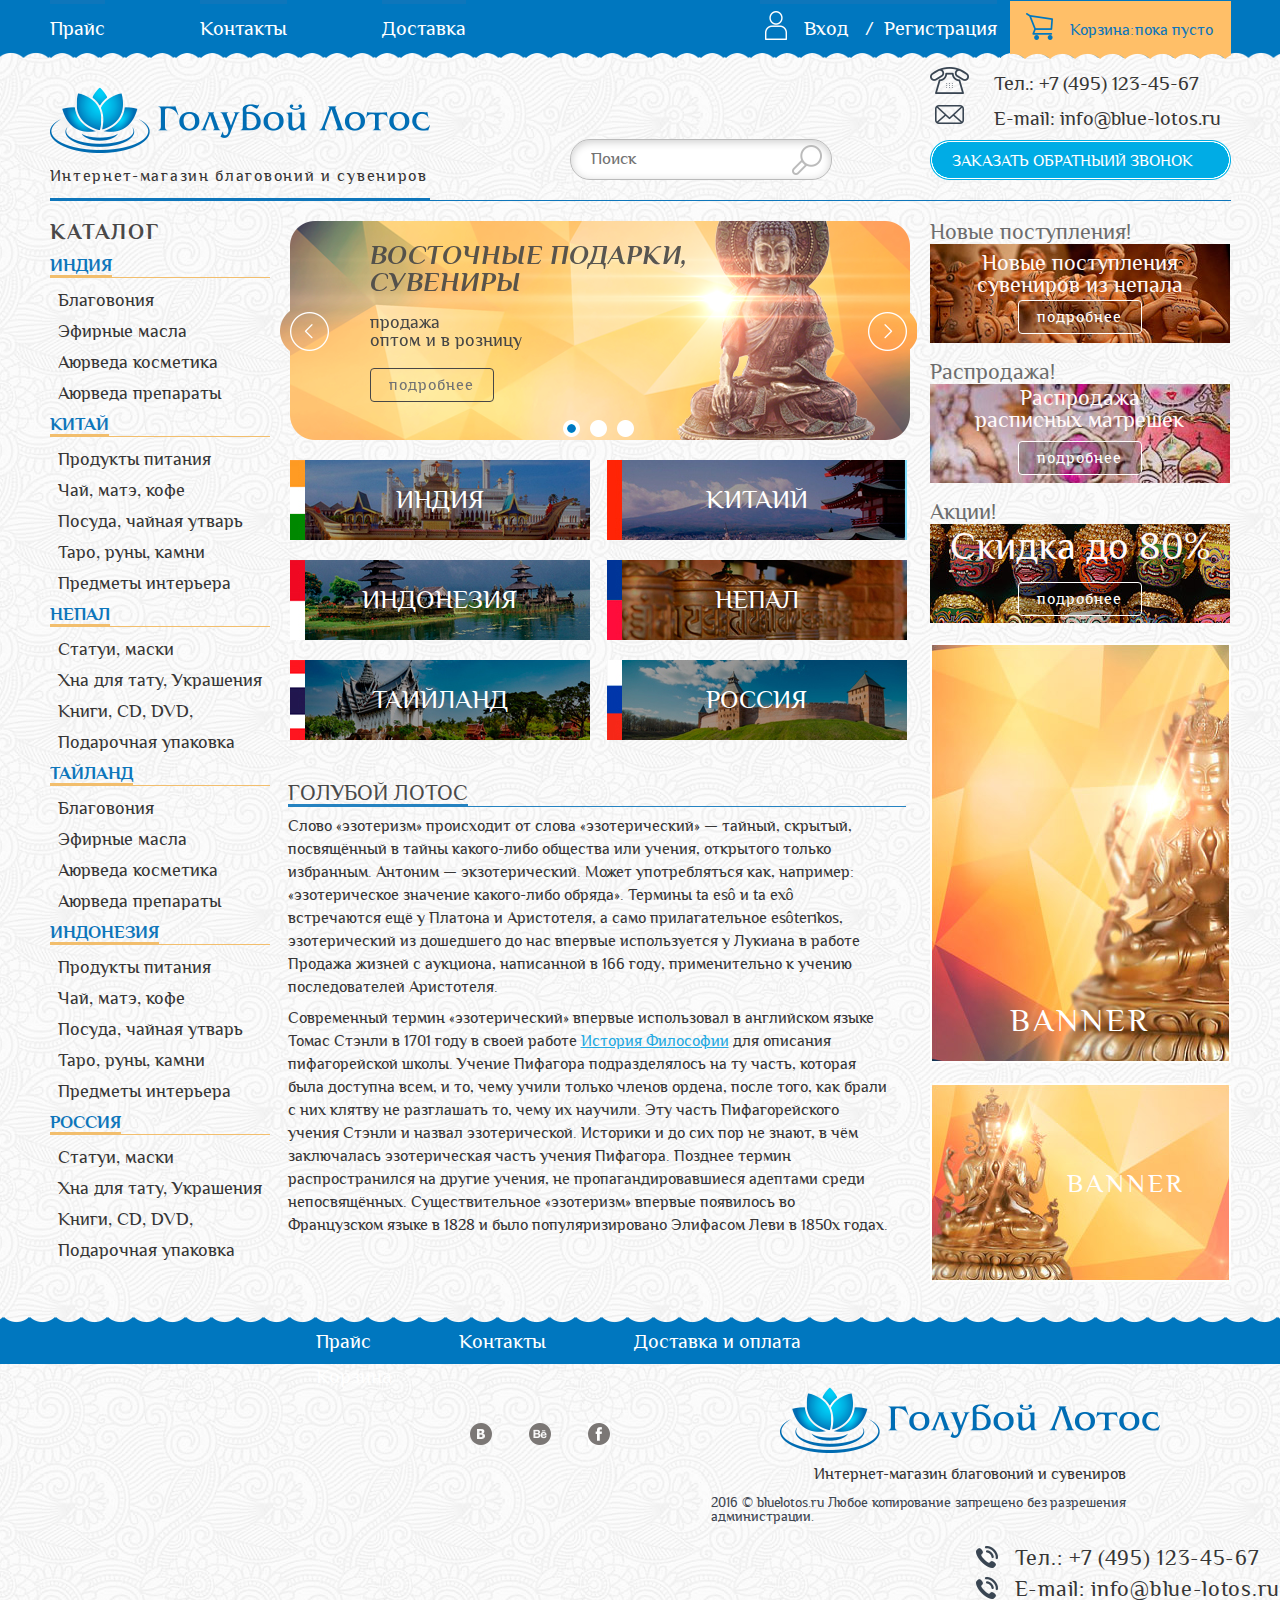
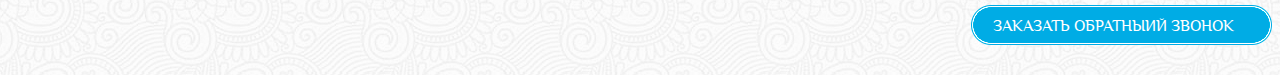
==== index.html @ c87c0545 "responsive 768 in index.html" ====
﻿<!DOCTYPE HTML>
<html>
	<head>
		<meta charset="utf-8" />
		<title>LOTOS</title>
		<meta name="description" content="" />
		<meta http-equiv="X-UA-Compatible" content="IE=edge" />
		<meta name="viewport" content="width=device-width, initial-scale=1.0" />
		<link rel="shortcut icon" href="favicon.ico" />
		<link rel="stylesheet" href="style.css">	
		
		<link href="css/jquery.bxslider.css" rel="stylesheet" />
		<!--[if lt IE 9]>
			<link rel="stylesheet" href="https://rawgit.com/codefucker/finalReject/master/reject/reject.css" media="all" />
			<script type="text/javascript" src="https://rawgit.com/codefucker/finalReject/master/reject/reject.min.js" data-text="Ваш браузер застарел, обновите свой браузер"></script>
		<![endif]-->
	</head>

	<body>
		<!-- start header -->
		<header>
			<nav class="nav-header"> 
				<div class="nav-header-inside">
				<ul class="nav-header-left">
					<li><a href="">Прайс</a></li>
					<li><a href="">Контакты</a></li>
					<li><a href="">Доставка</a></li>
				</ul>
				<div class="nav-header-right">
					<ul class="login">
						<li><a href="">Вход&emsp;/</a></li>
						<li><a href="">Регистрация</a></li>	
					</ul>
					<ul class="cart">
						<li><a href="">Корзина:</a></li>
						<li><a href="">пока пусто</a></li>
					</ul>
				</div>

				</div>
			</nav>
			<div class="header-inside">
				<div class="logo">
					<a href="">Интернет-магазин благовоний и сувениров</a>
				</div>
				<form class="search" action="">
					<input type="text" placeholder="Поиск">	
					<input type="submit" name="" value=" ">
				</form>				
				<div class="contacts">
					<ul>
						<li class="phone"><a href="">Тел.: +7 (495) 123-45-67</a></li>
						<li class="email"><a href="">E-mail: info@blue-lotos.ru</a></li>
					</ul>
					<a class="callback" href="javascript:PopUpShow()">Заказать обратныий звонок</a>
				</div>
			</div>
		</header>
		<!-- stop header -->
		<!-- start main -->
		<main>
			<section class="main-inside">
				<!-- start sidebar-left -->
				<aside class="sidebar-left">
					<h2>Каталог</h2>
					<h3><span>Индия</span></h3>
					<ul>
						<li><a href="">Благовония</a></li>
						<li><a href="">Эфирные масла</a></li>
						<li><a href="">Аюрведа косметика</a></li>
						<li><a href="">Аюрведа препараты</a></li>
					</ul>
					<h3><span>Китай</span></h3>
					<ul>
						<li><a href="">Продукты питания</a></li>
						<li><a href="">Чай, матэ, кофе</a></li>
						<li><a href="">Посуда<span class="desktop-visible">, чайная утварь</span></a></li>
						<li><a href="">Таро, руны, камни</a></li>
						<li><a href="">Предметы интерьера</a></li>
					</ul>
					<h3><span>Непал</span></h3>
					<ul>
						<li><a href="">Статуи, маски</a></li>
						<li><a href="">Хна для тату<span class="desktop-visible">, Украшения</span></a></li>
						<li><a href="">Книги, CD, DVD,</a></li>
						<li><a href="">Подарочная упаковка</a></li>
					</ul>
					<h3><span>Тайланд</span></h3>
					<ul>
						<li><a href="">Благовония</a></li>
						<li><a href="">Эфирные масла</a></li>
						<li><a href="">Аюрведа косметика</a></li>
						<li><a href="">Аюрведа препараты</a></li>
					</ul>
					<h3><span>Индонезия</span></h3>
					<ul>
						<li><a href="">Продукты питания</a></li>
						<li><a href="">Чай, матэ, кофе</a></li>
						<li><a href="">Посуда<span class="desktop-visible">, чайная утварь</span></a></li>
						<li><a href="">Таро, руны, камни</a></li>
						<li><a href="">Предметы интерьера</a></li>
					</ul>
					<h3><span>Россия</span></h3>
					<ul>
						<li><a href="">Статуи, маски</a></li>
						<li><a href="">Хна для тату<span class="desktop-visible">, Украшения</span></a></li>
						<li><a href="">Книги, CD, DVD,</a></li>
						<li><a href="">Подарочная упаковка</a></li>
					</ul>
				</aside>
				<!-- stop sidebar-left -->
				<!-- start content -->
				
				<section class="content">
					<div class="slider">
						
					    <ul class="bxslider">
					    	<li>
					    		<img src="images/content/slider-bg.png" /> 		
					    		<h2>Восточные подарки,<br />сувениры</h2>
					    		<span>продажа<br>оптом и в розницу</span>
					    		<a href="">подробнее</a>
					    	</li>
					    	<li>
					    		<img src="images/content/slider-bg.png" />
					    		<h2>Восточные подарки,<br />сувениры</h2>
					    		<span>продажа<br>оптом и в розницу</span>
					    		<a href="">подробнее</a>
					    	</li>
					    	<li>
					    		<img src="images/content/slider-bg.png" />
					    		<h2>Восточные подарки,<br />сувениры</h2>
					    		<span>продажа<br>оптом и в розницу</span>
					    		<a href="">подробнее</a>
					    	</li>	    	
					    </ul>					  
					</div>
					  <ul class="thumbnail">
						<li><a class="india" href="">Индия</a></li>
						<li><a class="china" href="">Китаий</a></li>
						<li><a class="indonezia" href="">Индонезия</a></li>
						<li><a class="nepal" href="">Непал</a></li>
						<li><a class="tailand" href="">Таийланд</a></li>
						<li><a class="russia" href="">Россия</a></li>
					</ul>  
					<aside class="sidebar-right desktop-hidden">
						<div class="sidebar-1">
							<h3>Новые поступления!</h3>
							<div class="sidebar-1-inside">
								<h4>Новые поступления<br />сувениров из непала</h4>
								<a href="">подробнее</a>
							</div>
						</div>
						<div class="sidebar-2">
							<h3>Распродажа!</h3>
							<div class="sidebar-2-inside">
								<h4>Распродажа<br />расписных матрешек</h4>
								<a href="">подробнее</a>
							</div>
						</div>
						<div class="sidebar-3">
							<h3>Акции!</h3>
							<div class="sidebar-3-inside">
								<h4>Скидка до 80%</h4>
								<a href="">подробнее</a>
							</div>
						</div>						
					</aside>
					<div class="content-text">
						<h2><span>Голубой лотос</span></h2>
						<p>
							Слово «эзотеризм» происходит от слова «эзотерический» — тайный, скрытый, посвящённый в тайны какого-либо общества или учения, открытого только избранным. Антоним — экзотерический. Может употребляться как, например: «эзотерическое значение какого-либо обряда». Термины ta esô и ta exô встречаются ещё у Платона и Аристотеля, а само прилагательное esôterikos, эзотерический из дошедшего до нас впервые используется у Лукиана в работе Продажа жизней с аукциона, написанной в 166 году, применительно к учению последователей Аристотеля.
						</p>
						<p>
							Современный термин «эзотерический» впервые использовал в английском языке Томас Стэнли в 1701 году в своей работе <a href="">История Философии</a> для описания пифагорейской школы. Учение Пифагора подразделялось на ту часть, которая была доступна всем, и то, чему учили только членов ордена, после того, как брали с них клятву не разглашать то, чему их научили. Эту часть Пифагорейского учения Стэнли и назвал эзотерической. Историки и до сих пор не знают, в чём заключалась эзотерическая часть учения Пифагора. Позднее термин распространился на другие учения, не пропагандировавшиеся адептами среди непосвящённых. Существительное «эзотеризм» впервые появилось во Французском языке в 1828 и было популяризировано Элифасом Леви в 1850х годах. 
						</p>
					</div>

					
					

				</section>
				<!-- stop content -->
				<!-- start sidebar-right -->
				<aside class="sidebar-right desktop-visible">
					<div class="sidebar-1">
						<h3>Новые поступления!</h3>
						<div class="sidebar-1-inside">
							<h4>Новые поступления<br />сувениров из непала</h4>
							<a href="">подробнее</a>
						</div>
					</div>
					<div class="sidebar-2">
						<h3>Распродажа!</h3>
						<div class="sidebar-2-inside">
							<h4>Распродажа<br />расписных матрешек</h4>
							<a href="">подробнее</a>
						</div>
					</div>
					<div class="sidebar-3">
						<h3>Акции!</h3>
						<div class="sidebar-3-inside">
							<h4>Скидка до 80%</h4>
							<a href="">подробнее</a>
						</div>
					</div>
					<div class="banner-1">
						<h4>Banner</h4>
					</div>
					<div class="banner-2">
						<h4>Banner</h4>
					</div>
				</aside>
				<!-- stop sidebar-right -->
			</section>
		</mail> 
		<!-- stop main -->
		<!-- start footer -->
		<footer>
			<!-- start nav-footer -->
			<nav class="nav-footer">
				<ul class="nav-footer-inside">
					<li><a href="">Прайс</a></li>
					<li><a href="">Контакты</a></li>
					<li><a href="">Доставка и оплата</a></li>
					<li><a href="">Корзина</a></li>                                               
				</ul>
			</nav>	
			<!-- stop nav-footer -->
			<!-- start footer -->
			<div class="footer-inside">
				<ul class="social desktop-visible">
					<li><a href=""></a></li>
					<li><a href=""></a></li>
					<li><a href=""></a></li>
				</ul>
				<div class="logo-footer">
					<a class="logo-a-footer" href="">Интернет-магазин благовоний и сувениров</a>
					<ul class="social desktop-hidden">
						<li><a href=""></a></li>
						<li><a href=""></a></li>
						<li><a href=""></a></li>
					</ul>
					<div class="clear"></div>
					<p>2016 © bluelotos.ru   Любое копирование запрещено без разрешения администрации.</p>
				</div>
								
				<div class="footer-contacts">
					<ul>
						<li class="footer-phone"><a href="">Тел.: +7 (495) 123-45-67</a></li>
						<li class="footer-email"><a href="">E-mail: info@blue-lotos.ru</a></li>
					</ul>
					<a class="callback" href="javascript:PopUpShow()">Заказать обратныий звонок</a>
				</div>
			</div>
			<!-- stop footer -->			
		</footer>
		<!-- stop footer -->

		<!-- Start modal -->
		<div class="b-popup" id="popup2">
			<a class="closik" href="javascript:PopUpHide()">X</a>
			<h3>Заказать звонок</h3>				
			<form id="myform" class="form_one_two rf" action="javascript:send('forma.php','myform','result');" method="post">

			    <input name="fio" type="text" class="fio" placeholder="ФИО">
			     
			    <input name="email" type="email" class="email-input" placeholder="E-mail">

			    <input name="phone" type="phone" id="phone" class="telefon" placeholder="Телефон">
			    
			    <textarea name="descr" type="text" class="messege" placeholder="Описание"></textarea>				       
				
			    <div class="relative">
					<div class="" onClick="applyNow()">
						<input class="button-popup button btn_submit" type="submit" onclick="send('myform','result');" onclick="document.getElementById('myForm').submit(); clean()" value="Оставить заявку">
					</div>
					<div id="result"></div>
				</div>
			   
			</form>		
		</div>
		<div class="darken"></div>		
		<!-- Stop modal -->



		<!-- js -->		
		<script src="https://ajax.googleapis.com/ajax/libs/jquery/1.11.2/jquery.min.js"></script>
		<script src="js/jquery.bxslider.min.js"></script>
		<script>
		$(document).ready(function(){
			$('.bxslider').bxSlider();
		});
		</script>

		<script src="js/myscript.js" type="text/javascript"></script>
	</body>
</html>
---- style.css ----
﻿@charset "utf-8";  

@import url(css/media.css);
@import url(css/reset.css); 

 
/* ----------------------------Блок присоединения шрифтов--------------------------------*/

@font-face {
font-family: 'PhilosopherRegular';
src: url('fonts/PhilosopherRegular/PhilosopherRegular.eot');
src: url('fonts/PhilosopherRegular/PhilosopherRegular.eot?#iefix') format('embedded-opentype'),
 url('fonts/PhilosopherRegular/PhilosopherRegular.woff') format('woff'),
 url('fonts/PhilosopherRegular/PhilosopherRegular.ttf') format('truetype'),
 url('fonts/PhilosopherRegular/PhilosopherRegular.svg#fonts/PhilosopherRegular/PhilosopherRegular') format('svg');
font-weight: normal;
font-style: normal;
}
@font-face {
font-family: 'PhilosopherBold';
src: url('fonts/PhilosopherBold/PhilosopherBold.eot');
src: url('fonts/PhilosopherBold/PhilosopherBold.eot?#iefix') format('embedded-opentype'),
 url('fonts/PhilosopherBold/PhilosopherBold.woff') format('woff'),
 url('fonts/PhilosopherBold/PhilosopherBold.ttf') format('truetype'),
 url('fonts/PhilosopherBold/PhilosopherBold.svg#fonts/PhilosopherBold/PhilosopherBold') format('svg');
font-weight: normal;
font-style: normal;
}
@font-face {
font-family: 'PhilosopherItalic';
src: url('fonts/PhilosopherItalic/PhilosopherItalic.eot');
src: url('fonts/PhilosopherItalic/PhilosopherItalic.eot?#iefix') format('embedded-opentype'),
 url('fonts/PhilosopherItalic/PhilosopherItalic.woff') format('woff'),
 url('fonts/PhilosopherItalic/PhilosopherItalic.ttf') format('truetype'),
 url('fonts/PhilosopherItalic/PhilosopherItalic.svg#fonts/PhilosopherItalic/PhilosopherItalic') format('svg');
font-weight: normal;
font-style: normal;
}
@font-face {
font-family: 'PhilosopherBoldItalic';
src: url('fonts/PhilosopherBoldItalic/PhilosopherBoldItalic.eot');
src: url('fonts/PhilosopherBoldItalic/PhilosopherBoldItalic.eot?#iefix') format('embedded-opentype'),
 url('fonts/PhilosopherBoldItalic/PhilosopherBoldItalic.woff') format('woff'),
 url('fonts/PhilosopherBoldItalic/PhilosopherBoldItalic.ttf') format('truetype'),
 url('fonts/PhilosopherBoldItalic/PhilosopherBoldItalic.svg#fonts/PhilosopherBoldItalic/PhilosopherBoldItalic') format('svg');
font-weight: normal;
font-style: normal;
}




/* ------------------------------ Конец блока присоединения шрифтов ------------------------------*/
/*-----------------------------------------------------------------------------------*/
/*  TYPOGRAPHY
/*-----------------------------------------------------------------------------------*/
body{
    font-family: 'PhilosopherRegular';
    background: url(images/background.png);
    color: #373636;
}
h2, h3{
    font-family: 'PhilosopherBold';
    
}
h2{
    text-transform: uppercase;
    letter-spacing: 2px;
    font-size: 22px;
    opacity: 0.9;
}
h3{
    color: #0e76bb;
    font-size: 18px;    
}
a{
    text-decoration: none;
    color: #373636;
}
.desktop-hidden {display: none;}
.clear{
    clear: both;
}
/* ------------------------------  start header ------------------------------ */
header{
    width: 100%;
    border: 0px solid #00ccff;
}
.nav-header{
    max-width: 100%;
    height: 59px;
    font-size: 20px;
    background: url(images/header/nav-repeat.png) center 0 repeat-x ;
}
.nav-header-inside{
    max-width: 1181px;
    height: 59px;
    margin: 0 auto;
    background: url(images/header/nav-header.png) center 0 no-repeat;
    border: 0px solid #ff00ff;
}
.nav-header-left{
    float: left;
}
.nav-header-left li{
    margin: 0px 95px 0 0;
    border-top: 4px solid #0e76bb;
    float: left;
}
.nav-header-left li:hover{
    border-top: 4px solid #f2be6d;
}
.nav-header-left li a{
    display: table-cell;
    vertical-align: middle;
    height: 49px;    
    cursor: pointer;
    color: #fff;
}
.nav-header-left li a:hover{
    color: #f2be6d;
}
/*-----*/
.nav-header-right{
    float: right;
}
.login{
    width: 250px;
    float: left;
}
.login li{
    border-top: 4px solid #0e76bb;
    float: left;
}
.login li:first-child a{
    padding: 0 10px 0 44px;
    background: url(images/header/user-bg.png) 5px 7px no-repeat;
}
.login li a{
    display: table-cell;
    vertical-align: middle;
    height: 49px;    
    cursor: pointer;
    color: #fffefe;
}
.cart{
    width: 221px;
    float: left;
}
.cart li{
    float: left;
}
.cart li:first-child a{
    padding: 0 1px 0 60px;
    background: url(images/header/cart-bg.png) 16px 13px no-repeat;
}
.cart li a{
    display: table-cell;
    vertical-align: middle;
    height: 59px;    
    cursor: pointer;
    font-size: 16px;
    color: #0e76bb;
}
/* ----- header-inside ----- */
.header-inside{
    overflow: hidden;
    max-width: 1181px;
    margin: 0 auto;
    border-bottom: 1px solid #0e76bb;
}
.logo{
    width: 380px;
    float: left;
}
.logo a{
    display: block;
    padding: 109px 0 14px 0;
    font-size: 16px;
    background: url(images/header/logo.png) 0 28px no-repeat;
    letter-spacing: 1.7px;
    border-bottom: 2px solid #0e76bb; 
}
form.search {
    position: relative;
    display: inline-block;
    width: 260px;
    padding: 80px 0 0 140px;
    float: left;
}
form.search input[type=text]{    
    width: 240px;
    height: 39px;
    padding: 0 0 0 20px;
    outline: none;
    border: 1px solid #bababa;
    border-radius: 20px;
    box-shadow: 0px 2px 9px 0px rgba(0,0,0,0.2)inset;    
}
form.search ::-webkit-input-placeholder { /* WebKit browsers */
    text-overflow:ellipsis;
    font-family: 'PhilosopherRegular';
    font-size: 17px;
    color: #737373;
}
form.search :-moz-placeholder { /* Mozilla Firefox 4 to 18 */
    text-overflow:ellipsis;
    font-family: 'PhilosopherRegular';
    font-size: 17px;
    color: #737373;
}
form.search ::-moz-placeholder { /* Mozilla Firefox 19+ */
    text-overflow:ellipsis;
   font-family: 'PhilosopherRegular';
   font-size: 17px;
    color: #737373;
}
form.search :-ms-input-placeholder { /* Internet Explorer 10+ */
    text-overflow:ellipsis;
   font-family: 'PhilosopherRegular';
   font-size: 17px;
    color: #737373;
}
input[type=text] {
    -webkit-appearance: textfield; // ещё можно указать none
}

form.search input[type=submit]{
    position: absolute;
    bottom: 5px;
    right: 8px;
    width: 30px;
    height: 30px;
    background: url(images/header/search-bg.png);
    border: none;
}
.contacts{
    float: right;
}

.contacts li a{
    display: block;
    padding: 15px 0 0 64px;
    font-size: 20px;
}
.phone{
     background: url(images/header/phone-bg.png) 0px 8px no-repeat;
}
.email{
     background: url(images/header/email-bg.png) 5px 11px no-repeat;
}
.callback{
    display: block;
    width: 279px;
    height: 10px;
    margin: 11px 0 0 0;
    padding: 13px 0 17px 22px;
    text-transform: uppercase;
    font-size: 16px;
    color: #fff;
    background: url(images/header/feedback-bg.png) 0px 0px no-repeat;
}
.callback:hover{
    opacity: 0.7;
}
/* ------------------------------  stop header ------------------------------ */

/* ------------------------------  Ssart main ------------------------------ */
.main-inside{
    overflow: hidden;
    max-width: 1181px;
    margin: 0 auto;
    padding: 20px 0 35px 0;
    border: 0px solid #cc00ff;
}
/*-----start sidebar-left -----*/
.sidebar-left{
    width: 220px;
    float: left;
    border: 0px solid #12dd66;
}
.sidebar-left h3{
    text-transform: uppercase;
    padding: 10px 0 0 0;
    border-bottom: 1px solid #f2be6d;
}
.sidebar-left h3 span{
    display: inline-block;
    padding: 3px 0 1px 0;
    border-bottom: 2px solid #f2be6d;
 }
 .sidebar-left ul{
    padding: 0 0 0 8px;
 }
.sidebar-left a{
    display: block;
    padding: 13px 0 0px 0;
    font-size: 18px;
 }
 .sidebar-left a:hover{
    color: #0e76bb;
 }
/*-----stop sidebar-left -----*/

/*-----start content -----*/
.content{
    width: 54%;
    padding: 0px 10px;
    float: left;
    border: 0px solid #6cc6ff;
}
.slider {max-width: 638px; height: 219px; margin: 0 auto;}
.bxslider li h2{
    position: absolute;
    top: 21px;
    left: 90px;
    letter-spacing: 0.5px;
    font-family: 'PhilosopherBoldItalic';
    font-size: 27px;
    color: #474747;
}
.bxslider li span{
    position: absolute;
    top: 92px;
    left: 90px;
    font-size: 18px;
    color: #474747;;
}
.bxslider li a{
    position: absolute;
    top: 147px;
    left: 90px;
    display: block;
    width: 88px;
    padding: 8px 17px;
    letter-spacing: 1px;
    text-align: center;
    font-size: 16px;
    color: #737373;
    border: 1px solid #474747;
    border-radius: 4px;
}
.bxslider li a:hover{
    background: rgba(0,0,0,.3);
}
.thumbnail{
    overflow: hidden;
    padding: 0 10px 39px 10px;
}
.thumbnail li{
    padding-top: 20px;
    float: left;    
}
.thumbnail li:nth-child(2n+2){
    padding-left: 17px;
}
.thumbnail a{
    display: table-cell;
    vertical-align: middle;
    width: 300px;
    height: 80px;
    text-align: center;
    text-transform: uppercase;
    text-decoration: none;
    font-size: 26px;
    color: #fff;
}
a.india{
    background: url(images/content/india.jpg);
}
a.china{
    background: url(images/content/china.jpg);
}
a.indonezia{
    background: url(images/content/indonezia.jpg);
}
a.nepal{
    background: url(images/content/nepal.jpg);
}
a.tailand{
    background: url(images/content/tailand.jpg);
}
a.russia{
    background: url(images/content/russia.jpg);
}
/*-----*/
.content-text{
    padding: 0px 11px 0 8px;
}
.content-text h2{
    font-family: 'PhilosopherRegular';
    letter-spacing: 0px;
    border-bottom: 1px solid #0e76bb;
}
.content-text h2 span{
    display: inline-block;
    padding: 3px 0 0px 0;
    border-bottom: 2px solid #0e76bb;
}
.content-text p{
    padding: 8px 18px 0 0;
    line-height: 23px;
    font-size: 16px;
}
.content-text a{
    text-decoration: underline;
    color: #25aae2;
}
.content-text a:hover{
    text-decoration: none;
}
/*-----stop content -----*/
/*-----start sidebar-right -----*/
.sidebar-right{
    width: 301px;
    float: right;
    border: 0px solid #146556;
}
.sidebar-right h3{
    padding: 0px 0 1px 0;
    font-family: 'PhilosopherRegular';
    font-size: 22px;
    color: #6d6d6d;
}
.sidebar-right h4{
    text-align: center;
    font-size: 22px;
    color: #fff9f9;
}
.sidebar-1, .sidebar-2, .sidebar-3{
    margin: 0 0 18px 0;
}
.sidebar-1 h4{
    padding: 8px 0 0 0;
}
.sidebar-2 h4{
    padding: 3px 0 0 0;
}
.sidebar-3 h4{
    font-size: 39px;
    padding: 3px 0 0 0;
}
.sidebar-right a{
    display: block;
    width: 88px;
    padding: 8px 17px;
    letter-spacing: 1px;
    text-align: center;
    font-size: 16px;
    color: #fff;
    background: rgba(0,0,0,.2);
    border: 1px solid #fff;
    border-radius: 4px;
}
.sidebar-right a:hover{
    background: rgba(0,0,0,.7);
}
.sidebar-1 a{
    margin: 4px auto 0 auto;
}
.sidebar-2 a{
    margin: 10px auto 0 auto;
}
.sidebar-3 a{
    margin: 16px auto 0 auto;
}
.sidebar-1-inside, .sidebar-2-inside, .sidebar-3-inside{
    width: 300px;
    height: 99px;    
}
.sidebar-1-inside{
    background: url(images/content/sidebar1-bg.jpg);
}
.sidebar-2-inside{
    background: url(images/content/sidebar2-bg.jpg);
}
.sidebar-3-inside{
    background: url(images/content/sidebar3-bg.jpg);
}
.banner-1{
    width: 301px;
    height: 420px;
    margin: 20px 0 0 0;
    background: url(images/content/banner1-bg.jpg);
}
.banner-2{
    width: 301px;
    height: 199px;
    margin: 20px 0 0 0;
    background: url(images/content/banner2-bg.jpg);
}
.banner-1 h4{
    padding: 362px 0 0 0;
    letter-spacing: 3px;
    text-transform: uppercase;
    font-size: 32px;
    color: #fff;
}
.banner-2 h4{
    padding: 88px 0 0px 90px;
    letter-spacing: 3px;
    text-transform: uppercase;
    font-size: 26px;
    color: #fffefe;
}
/*-----stop sidebar-right -----*/
/* ------------------------------  stop main ------------------------------ */
/* ------------------------------  start footer ------------------------------ */
footer{
    width: 100%;
    border: 0px solid #552d00;
}
/*-----starp nav-footer -----*/
.nav-footer{
    width: 100%;
    height: 48px;
    background: url(images/footer/nav-repeat-footer.png) center 0 repeat-x ;
}
.nav-footer-inside{
    width: 648px;
    height: 48px;
    margin: 0 auto;
    font-size: 20px;
}
.nav-footer-inside li{
    margin: 0px 88px 0 0;
    float: left;
}
.nav-footer-inside li:last-child{
    margin: 0;
}
.nav-footer-inside li a{
    display: block;   
    padding: 15px 0 0 0;   
    cursor: pointer;
    color: #fff;
}
.nav-footer-inside li a:hover{
    color: #f2be6d;
}
/*-----stop nav-footer -----*/
/*-----starp footer-inside -----*/
.footer-inside{
    overflow: hidden;
    max-width: 1181px;
    margin: 0 auto;
    padding: 0 0 30px 0;
    border: 0px solid #5ccdff;
}
.social{
    padding: 58px 0 0 78px;
    float: left;
}
.social li{
    float: left;
}
.social li:nth-child(2){
    padding: 0 37px;
}
.social li a{
    display: block;
    width: 22px;
    height: 22px;
}
.social li a:hover{
    opacity: 0.7;
}
.social li:first-child a{
    background: url(images/footer/vk-bg.png)no-repeat;
}
.social li:nth-child(2) a{
    background: url(images/footer/vse-bg.png)no-repeat;
}
.social li:last-child a{
    background: url(images/footer/facebook-bg.png)no-repeat;
}
/*-----*/
.logo-footer{
    width: 518px;
    padding: 0 0 0 101px;
    float: left;
}
a.logo-a-footer{
    display: block;
    padding: 101px 0 14px 0;
    text-align: center;
    font-size: 16px;
    background: url(images/header/logo.png) center 22px no-repeat;
}
.logo-footer p{
    font-size: 14px;
    letter-spacing: -.05px;
    color: #3f4752;
}
/*-----*/
.footer-contacts{
    padding: 14px 0 0 0;
    float: right;
}
.footer-contacts li a{
    display: block;
    padding: 9px 0 0 44px;
    letter-spacing: 0.7px;
    font-size: 22px;
}
.footer-phone a{
     background: url(images/footer/footer-phone-bg.png) 5px 8px no-repeat;
}
.footer-email a{
     background: url(images/footer/footer-phone-bg.png) 5px 8px no-repeat;
}
.footer-contacts .callback {
    margin: 5px 0px 0 0;
}
/*-----stop footer-inside -----*/
/* ------------------------------  stop footer ------------------------------ */
/* start modal*/
.darken {
    display:none;
    width:100%;
    height:100%;
    position:fixed;
    top:0px;
    background:#000;
    opacity:0.5;
    overflow:hidden;
    z-index:10;
}
.closik {
    display:block;
    width:40px;
    height:40px;
    position:absolute;
    top:-22px;
    right:-22px;
    border-radius:50px;
    background: rgba(7,152,192,1);
    color:#fff;
    text-align:center;
    font-family:Arial;
    font-size:14px;
    line-height:40px;
    text-decoration:none;
}
.closik:hover {
    opacity:0.8;
}
.b-popup {
    display:none;
    max-width: 345px;
    min-height: 370px;
    padding: 68px 40px 10px 50px;
    position:fixed;
    top:20%;
    left:50%;
    transform:translate(-50%, 0);
    background:#fff;
    border-radius:5px;
    box-shadow:0px 0px 8px #000;
    border: 3px solid #0798c7;
    z-index:100;
}
.b-popup h3 {
    text-align:center;
    font-family: 'MyriadPro-Bold';
    font-size:20px;
    color:#000;
    text-transform:uppercase;
}
.b-popup form input{
    display: block;
    width: 310px;
    height: 40px;
    margin: 11px auto;
    padding: 0 0 0 20px;
    border: 2px solid #16B5E8;
    border-radius: 5px;
    -webkit-box-shadow: inset(#ccc);
    box-shadow: 0 0 40px rgba(0, 0, 0, .1) inset;
}
textarea{
    display: block;
    width: 310px;
    height: 96px;
    margin: 11px auto;
    padding: 8px 0 0 20px;
    border: 2px solid #16B5E8;
    border-radius: 5px;
    -webkit-box-shadow: inset(#ccc);
    box-shadow: 0 0 40px rgba(0, 0, 0, .1) inset;
}
.butt{
    width: 300px;
    margin: 55px auto 20px auto;
}

.b-popup .button-popup{
    display: block;
    max-width: 298px;
    height: 46px;
    padding: 0;
    cursor: pointer;
    font-family: 'MyriadPro-Bold';
    font-size: 22px;
    color: #fff;
    border: none;
    outline: none;
    box-shadow: none;
    background: #0798c7;
}
.relative {
    position:relative;
    width:100%;
}
#result {
    width: 280px;
    padding:0 20px 0 0px;
    transform:translate(0%, 0%);
    font-size:18px;
    color:#404040;
    text-align:center;
}
.error{
    color:#f00;
    font-size:13px;
}
.neotpravleno {
    color:#f00;
    font-size:13px;
}
/* - stop form-popup - */
/* stop modal*/
/*-----------------------------------------------------------------------------------*/
/*  2_Card_Product
/*-----------------------------------------------------------------------------------*/
.post-price{
    width: auto;
    min-height: 614px;
    margin: 0 0 5px 0;
    padding: 0 0 0 20px;
    float: left;
    border: 0px solid #787cfc;
}
/*-----*/
.page-title-map{
    padding: 0 0 4px 20px;
    float: left;
}
.page-title-map a{
    display: inline-block;
    font-family: 'PhilosopherItalic';
    font-size: 14px;
    color: #25aae2;
}
.page-title-map a:hover{
    text-decoration: underline;
}
.page-title-map .active-post{
    color: #6e6e6e;
}
.page-title-map span{
    padding: 0 5px;
    font-size: 16px;
}
/*-- post-gallery ---*/
.post-gallery{
    width: 460px;
    padding: 5px 0 0 0;
    float: left;
}
#carousel {
    margin: 10px 0 0 0;
    border-bottom: 1px solid #0e76bb;
}
#carousel .slides > li {
    margin: 0 5px;
    padding: 0 0 2px 0;
}
#carousel .slides > li:first-child{
    margin-left: 0;
}
#carousel .slides > li:last-child{
    margin-right: 0;
}
#carousel .flex-active-slide{
    border-bottom: 2px solid #0e76bb;
}
/*-- price-desc-post ---*/
.price-desc-post{
    width: 460px;
    height: 100%;
    padding: 4px 0 0 17px;
    letter-spacing: 1px;
    border: 0px solid red;
    float: left;
}
.price-desc-post h2{
    text-transform: capitalize;
    letter-spacing: 2.6px;
    font-family: 'PhilosopherRegular';
    font-size: 26px;    
}
.price-desc{
    overflow: hidden;
    width: 300px;
    padding: 21px 0;    
}
.price-desc li{
    height: 24px;
}
.price-desc span{
    font-size: 18px;
    color: #25282a;
}
.desc-name{
    float: left;
}
.desc-condition{
    float: right;
}
.stock{
    display: block;
    font-size: 18px;
    color: #d53b30;
}
.stock span{
    text-decoration: line-through;
}
.amount{
    position: relative;
    width: 191px;
    margin: 15px 0 0 0;
    font-size: 18px;
    color: #25282a;
}
.amount label{
    padding: 7px 0 0 0;
}
.amount input.numb{
    display: inline-block;
    width: 31px;
    height: 31px;
    margin: 0 0 0 25px;
    text-align: center;
    background: url(images/content/amount-span-bg.png) no-repeat;
    border: none;
    outline: none;
}
.amount-top{
    position: absolute;
    top: 0;
    right: 0;
    display: inline-block;
    width: 20px;
    height: 16px;
    background: url(images/content/amount-top-bg.png) no-repeat;
}
.amount-bottom{
    position: absolute;
    top: 16px;
    right: 0;
    display: inline-block;
    width: 20px;
    height: 15px;
    background: url(images/content/amount-bottom-bg.png) no-repeat;
}
.total-cost{
    padding: 15px 0 12px 0;
    font-size: 24px;
    color: #0e76bb;
}
.total-cost span{
    display: inline-block;
    padding: 0 0 0 15px;
    font-size: 36px;
}
.btn a{
    display: table-cell;
    vertical-align: middle;
    width: 220px;
    height: 40px;
    text-align: center;
    text-transform: uppercase;
    font-size: 16px;
    color: #fff;
    background: url(images/content/btn-bg.png) no-repeat;
}
.btn a:hover{
    opacity: 0.7;
}
.btn span{
    display: table-cell;
    width: 20px;
}
.share-social{
    display: block;
    width: 205px;
    height: 19px;
    margin: 202px 0 0 0;
    background: url(images/content/share-social-bg.jpg) no-repeat;
}
.share-social:hover{
    opacity: 0.7;
}
/*-----------------------------------------------------------------------------------*/
/*  3_Card_basket
/*-----------------------------------------------------------------------------------*/
.cart-content{
    width: 79%;
    padding: 4px 0 0 20px;
    letter-spacing: 1px;
    float: left;
}
.cart-content h2{
    margin: 6px 0 8px 0;
    font-family: 'PhilosopherRegular';
    letter-spacing: 0px;
    border-bottom: 1px solid #0e76bb;
}
.cart-content h2 span{
    display: inline-block;
    padding: 3px 0 0px 0;
    border-bottom: 2px solid #0e76bb;
}
.cart-list{
    height: 142px;
    padding: 10px 0;
    border-bottom: 1px solid #c8c8c8;
}
.cart-list img, .cart-list li{
    float: left;
    color: #373636;
}
.list-name{
    width: 320px;
    padding: 0 0 0 15px;
    font-size: 26px;
    line-height: 30px;
    letter-spacing: 3px;
}
.list-price{
    width: 265px;
}
.list-p{    
    font-size: 24px;
    line-height: 27px;
    color: #0e76bb;
}
.list-p span{
    font-family: 'PhilosopherBold';
    font-size: 36px;
}
.cart-list .amount{
    width: auto;
    margin: 0;
}
.cart-list .amount .numb{
    margin: 0;
}
.list-amount{
    position: relative;
    margin: 11px 0 0 0;
}
.list-amount .amount-top{
    position: absolute;
    top: 0;
    left: 30px;
    display: inline-block;
    width: 20px;
    height: 16px;
    background: url(images/content/amount-top-bg.png) no-repeat;
}
.list-amount .amount-bottom{
    position: absolute;
    top: 16px;
    left: 30px;
    display: inline-block;
    width: 20px;
    height: 16px;
    background: url(images/content/amount-bottom-bg.png) no-repeat;
}
.delete a{
    display: table-cell;
    vertical-align: middle;
    height: 120px;
    padding: 0px 0 0 24px;
    text-align: center;
    text-decoration: underline;
    background: url(images/content/delete-bg.png) 0 50px no-repeat;
}
.delete a:hover{
    text-decoration: none;
}
.cart-content .total-cost{
    padding: 19px 0 0px 0;
    letter-spacing: 0px;
    float: right;
}
.checkout{
    margin: 10px 0 0 200px;
}
.checkout a{
    display: table-cell;
    vertical-align: middle;
    width: 220px;
    height: 40px;
    text-align: center;
    text-transform: uppercase;
    font-size: 16px;
    color: #fff;
    background: url(images/content/btn-bg.png) no-repeat;    
}
/*-----------------------------------------------------------------------------------*/
/*  4_Personal_office
/*-----------------------------------------------------------------------------------*/
.personal-office {
    width: 79%;
    padding: 4px 0 0 20px;
    letter-spacing: 1px;
    float: left;
}
.personal-office  h2{
    margin: 6px 0 8px 0;
    font-family: 'PhilosopherRegular';
    letter-spacing: 0px;
    border-bottom: 1px solid #0e76bb;
}
.personal-office  h2 span{
    display: inline-block;
    padding: 3px 0 0px 0;
    border-bottom: 2px solid #0e76bb;
}
.personal-office-address{
    width: 480px;
    padding: 10px 0 0 0;
    font-size: 16px
}
.personal-office-address h3{
    padding: 0 0 12px 0;
    letter-spacing: 3px;
    font-family: 'PhilosopherRegular';
    font-size: 26px;
    color: #373636;
}
.personal-office-address h4{
    font-family: 'PhilosopherBold';
}
.add-delivery{
    padding: 6px 0 13px 0;
    line-height: 23px;
    letter-spacing: 0.5px;
}
.delivery-editor{
    text-decoration: underline;
    color: #0e76bb;
}
.delivery-editor:hover{
    text-decoration: none;
}
.my-orders{
    padding: 35px 0 0 0;
}
.my-orders a{
    display: inline-block;
    padding: 20px 0 12px 15px;
    cursor: pointer;
    text-decoration: underline;
    color: #0e76bb;
}
.my-orders .finished{
    padding: 0 0 0 52px;
    text-decoration: none;
}
.my-orders a:hover{
    text-decoration: none;
}
.orders-num{
    height: 132px;
    margin: 0 0 9px 0;
    padding: 22px 19px 26px 18px;
    font-size: 18px;
    border: 1px solid #0e76bb;
    border-left: none;
}
.orders-num h5{
    padding-bottom: 22px;
    font-family: 'PhilosopherBold';
    font-size: 20px;    
}
.orders-num li{
    height: 24px;
}
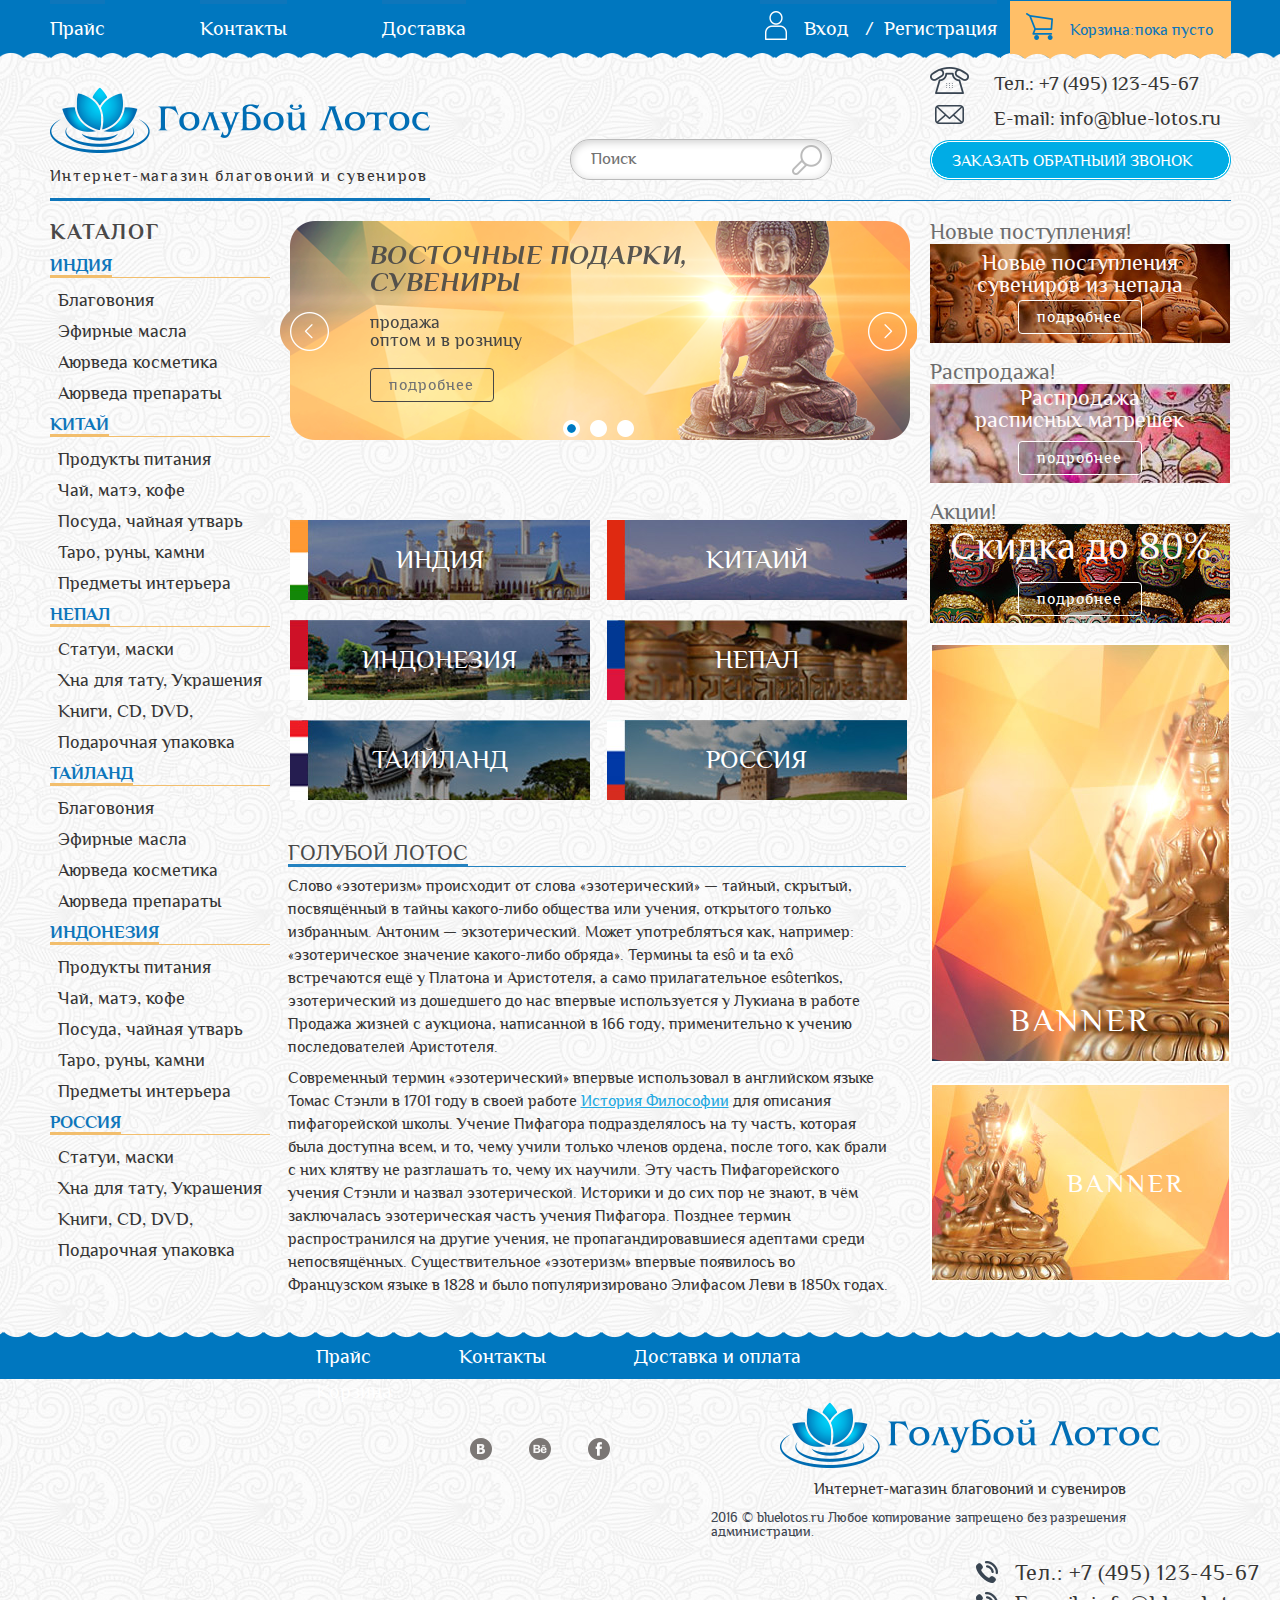
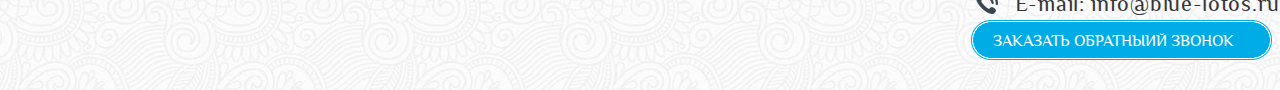
==== commit 5bb5c494: "responsive index.html 320px" ====
--- a/index.html
+++ b/index.html
@@ -21,33 +21,41 @@
 		<header>
 			<nav class="nav-header"> 
 				<div class="nav-header-inside">
-				<ul class="nav-header-left">
-					<li><a href="">Прайс</a></li>
-					<li><a href="">Контакты</a></li>
-					<li><a href="">Доставка</a></li>
-				</ul>
-				<div class="nav-header-right">
-					<ul class="login">
-						<li><a href="">Вход&emsp;/</a></li>
-						<li><a href="">Регистрация</a></li>	
-					</ul>
-					<ul class="cart">
-						<li><a href="">Корзина:</a></li>
-						<li><a href="">пока пусто</a></li>
-					</ul>
-				</div>
-
+					<a href="#" id="touch-menu"></a>
+					<ul class="nav-header-left">
+						<li><a href="">Прайс</a></li>
+						<li><a href="">Контакты</a></li>
+						<li><a href="">Доставка</a></li>
+					</ul>
+					<div class="nav-header-right ">
+						<ul class="login mobile-hidden">
+							<li><a href="">Вход&emsp;/</a></li>
+							<li><a href="">Регистрация</a></li>	
+						</ul>
+						<ul class="cart">
+							<li><a href=""><span class="mobile-hidden">Корзина:</span></a></li>
+							<li class="mobile-hidden"><a href="">пока пусто</a></li>
+						</ul>
+						<ul class="login mobile-visible">
+							<li><a href=""></a></li>
+						</ul>
+					</div>
 				</div>
 			</nav>
 			<div class="header-inside">
 				<div class="logo">
 					<a href="">Интернет-магазин благовоний и сувениров</a>
 				</div>
+				<div class="contacts mobile-visible contacts-mobile">
+					<ul>
+						<li class="phone"><a href="">+7 (495) 123-45-67</a></li>						
+					</ul>
+				</div>
 				<form class="search" action="">
 					<input type="text" placeholder="Поиск">	
 					<input type="submit" name="" value=" ">
 				</form>				
-				<div class="contacts">
+				<div class="contacts mobile-hidden">
 					<ul>
 						<li class="phone"><a href="">Тел.: +7 (495) 123-45-67</a></li>
 						<li class="email"><a href="">E-mail: info@blue-lotos.ru</a></li>
@@ -62,51 +70,53 @@
 			<section class="main-inside">
 				<!-- start sidebar-left -->
 				<aside class="sidebar-left">
-					<h2>Каталог</h2>
-					<h3><span>Индия</span></h3>
-					<ul>
-						<li><a href="">Благовония</a></li>
-						<li><a href="">Эфирные масла</a></li>
-						<li><a href="">Аюрведа косметика</a></li>
-						<li><a href="">Аюрведа препараты</a></li>
-					</ul>
-					<h3><span>Китай</span></h3>
-					<ul>
-						<li><a href="">Продукты питания</a></li>
-						<li><a href="">Чай, матэ, кофе</a></li>
-						<li><a href="">Посуда<span class="desktop-visible">, чайная утварь</span></a></li>
-						<li><a href="">Таро, руны, камни</a></li>
-						<li><a href="">Предметы интерьера</a></li>
-					</ul>
-					<h3><span>Непал</span></h3>
-					<ul>
-						<li><a href="">Статуи, маски</a></li>
-						<li><a href="">Хна для тату<span class="desktop-visible">, Украшения</span></a></li>
-						<li><a href="">Книги, CD, DVD,</a></li>
-						<li><a href="">Подарочная упаковка</a></li>
-					</ul>
-					<h3><span>Тайланд</span></h3>
-					<ul>
-						<li><a href="">Благовония</a></li>
-						<li><a href="">Эфирные масла</a></li>
-						<li><a href="">Аюрведа косметика</a></li>
-						<li><a href="">Аюрведа препараты</a></li>
-					</ul>
-					<h3><span>Индонезия</span></h3>
-					<ul>
-						<li><a href="">Продукты питания</a></li>
-						<li><a href="">Чай, матэ, кофе</a></li>
-						<li><a href="">Посуда<span class="desktop-visible">, чайная утварь</span></a></li>
-						<li><a href="">Таро, руны, камни</a></li>
-						<li><a href="">Предметы интерьера</a></li>
-					</ul>
-					<h3><span>Россия</span></h3>
-					<ul>
-						<li><a href="">Статуи, маски</a></li>
-						<li><a href="">Хна для тату<span class="desktop-visible">, Украшения</span></a></li>
-						<li><a href="">Книги, CD, DVD,</a></li>
-						<li><a href="">Подарочная упаковка</a></li>
-					</ul>
+					<h2 id="touch-catalog">Каталог</h2>
+					<div class="mobile-catalog">
+						<h3><span>Индия</span></h3>
+						<ul>
+							<li><a href="">Благовония</a></li>
+							<li><a href="">Эфирные масла</a></li>
+							<li><a href="">Аюрведа косметика</a></li>
+							<li><a href="">Аюрведа препараты</a></li>
+						</ul>
+						<h3><span>Китай</span></h3>
+						<ul>
+							<li><a href="">Продукты питания</a></li>
+							<li><a href="">Чай, матэ, кофе</a></li>
+							<li><a href="">Посуда<span class="desktop-visible">, чайная утварь</span></a></li>
+							<li><a href="">Таро, руны, камни</a></li>
+							<li><a href="">Предметы интерьера</a></li>
+						</ul>
+						<h3><span>Непал</span></h3>
+						<ul>
+							<li><a href="">Статуи, маски</a></li>
+							<li><a href="">Хна для тату<span class="desktop-visible">, Украшения</span></a></li>
+							<li><a href="">Книги, CD, DVD,</a></li>
+							<li><a href="">Подарочная упаковка</a></li>
+						</ul>
+						<h3><span>Тайланд</span></h3>
+						<ul>
+							<li><a href="">Благовония</a></li>
+							<li><a href="">Эфирные масла</a></li>
+							<li><a href="">Аюрведа косметика</a></li>
+							<li><a href="">Аюрведа препараты</a></li>
+						</ul>
+						<h3><span>Индонезия</span></h3>
+						<ul>
+							<li><a href="">Продукты питания</a></li>
+							<li><a href="">Чай, матэ, кофе</a></li>
+							<li><a href="">Посуда<span class="desktop-visible">, чайная утварь</span></a></li>
+							<li><a href="">Таро, руны, камни</a></li>
+							<li><a href="">Предметы интерьера</a></li>
+						</ul>
+						<h3><span>Россия</span></h3>
+						<ul>
+							<li><a href="">Статуи, маски</a></li>
+							<li><a href="">Хна для тату<span class="desktop-visible">, Украшения</span></a></li>
+							<li><a href="">Книги, CD, DVD,</a></li>
+							<li><a href="">Подарочная упаковка</a></li>
+						</ul>
+					</div>
 				</aside>
 				<!-- stop sidebar-left -->
 				<!-- start content -->
@@ -136,12 +146,24 @@
 					    </ul>					  
 					</div>
 					  <ul class="thumbnail">
-						<li><a class="india" href="">Индия</a></li>
-						<li><a class="china" href="">Китаий</a></li>
-						<li><a class="indonezia" href="">Индонезия</a></li>
-						<li><a class="nepal" href="">Непал</a></li>
-						<li><a class="tailand" href="">Таийланд</a></li>
-						<li><a class="russia" href="">Россия</a></li>
+						<li>
+							<a style="background: url(images/content/india.jpg) no-repeat;" href="">Индия</a>
+						</li>
+						<li>
+							<a style="background: url(images/content/china.jpg) no-repeat;" href="">Китаий</a>
+						</li>
+						<li>
+							<a style="background: url(images/content/indonezia.jpg) no-repeat;" href="">Индонезия</a>
+						</li>
+						<li>
+							<a style="background: url(images/content/nepal.jpg) no-repeat;" href="">Непал</a>
+						</li>
+						<li>
+							<a style="background: url(images/content/tailand.jpg) no-repeat;" href="">Таийланд</a>
+						</li>
+						<li>
+							<a style="background: url(images/content/russia.jpg) no-repeat;" href="">Россия</a>
+						</li>
 					</ul>  
 					<aside class="sidebar-right desktop-hidden">
 						<div class="sidebar-1">
@@ -218,7 +240,7 @@
 		<!-- start footer -->
 		<footer>
 			<!-- start nav-footer -->
-			<nav class="nav-footer">
+			<nav class="nav-footer ">
 				<ul class="nav-footer-inside">
 					<li><a href="">Прайс</a></li>
 					<li><a href="">Контакты</a></li>
@@ -229,23 +251,29 @@
 			<!-- stop nav-footer -->
 			<!-- start footer -->
 			<div class="footer-inside">
-				<ul class="social desktop-visible">
+				<div class="footer-contacts mobile-visible">
+					<ul>
+						<li class="footer-phone"><a href="">Тел.: +7 (495) 123-45-67</a></li>
+						<li class="footer-email"><a href="">E-mail: info@blue-lotos.ru</a></li>
+					</ul>
+					<a class="callback" href="javascript:PopUpShow()">Заказать обратныий звонок</a>
+				</div>
+				<ul class="social desktop-visible social-mobile" >
 					<li><a href=""></a></li>
 					<li><a href=""></a></li>
 					<li><a href=""></a></li>
 				</ul>
 				<div class="logo-footer">
-					<a class="logo-a-footer" href="">Интернет-магазин благовоний и сувениров</a>
+					<a class="logo-a-footer" href=""><span class="mobile-hidden">Интернет-магазин благовоний и сувениров</span></a>
 					<ul class="social desktop-hidden">
 						<li><a href=""></a></li>
 						<li><a href=""></a></li>
 						<li><a href=""></a></li>
 					</ul>
-					<div class="clear"></div>
 					<p>2016 © bluelotos.ru   Любое копирование запрещено без разрешения администрации.</p>
 				</div>
 								
-				<div class="footer-contacts">
+				<div class="footer-contacts desktop-visible">
 					<ul>
 						<li class="footer-phone"><a href="">Тел.: +7 (495) 123-45-67</a></li>
 						<li class="footer-email"><a href="">E-mail: info@blue-lotos.ru</a></li>
--- a/style.css
+++ b/style.css
@@ -78,9 +78,8 @@
     color: #373636;
 }
 .desktop-hidden {display: none;}
-.clear{
-    clear: both;
-}
+.mobile-visible {display: none;}
+.clear {clear: both;}
 /* ------------------------------  start header ------------------------------ */
 header{
     width: 100%;
@@ -120,6 +119,8 @@
 .nav-header-left li a:hover{
     color: #f2be6d;
 }
+/*--- mobile-menu*/
+#touch-menu {display: none;}
 /*-----*/
 .nav-header-right{
     float: right;
@@ -309,7 +310,7 @@
     float: left;
     border: 0px solid #6cc6ff;
 }
-.slider {max-width: 638px; height: 219px; margin: 0 auto;}
+.slider {max-width: 638px; max-height: 219px; margin: 0 auto;}
 .bxslider li h2{
     position: absolute;
     top: 21px;
@@ -355,6 +356,7 @@
     padding-left: 17px;
 }
 .thumbnail a{
+    position: relative;
     display: table-cell;
     vertical-align: middle;
     width: 300px;
@@ -364,25 +366,22 @@
     text-decoration: none;
     font-size: 26px;
     color: #fff;
-}
-a.india{
-    background: url(images/content/india.jpg);
-}
-a.china{
-    background: url(images/content/china.jpg);
-}
-a.indonezia{
-    background: url(images/content/indonezia.jpg);
-}
-a.nepal{
-    background: url(images/content/nepal.jpg);
-}
-a.tailand{
-    background: url(images/content/tailand.jpg);
-}
-a.russia{
-    background: url(images/content/russia.jpg);
-}
+    background-size: 100% 100%;
+}
+.thumbnail a span{
+    position: absolute;
+    top: 20px;
+}
+.thumbnail a img{
+    position: absolute;
+    top: 0px;
+    left: 0px;
+    width: 300px;
+    height: 80px;
+}
+
+
+
 /*-----*/
 .content-text{
     padding: 0px 11px 0 8px;
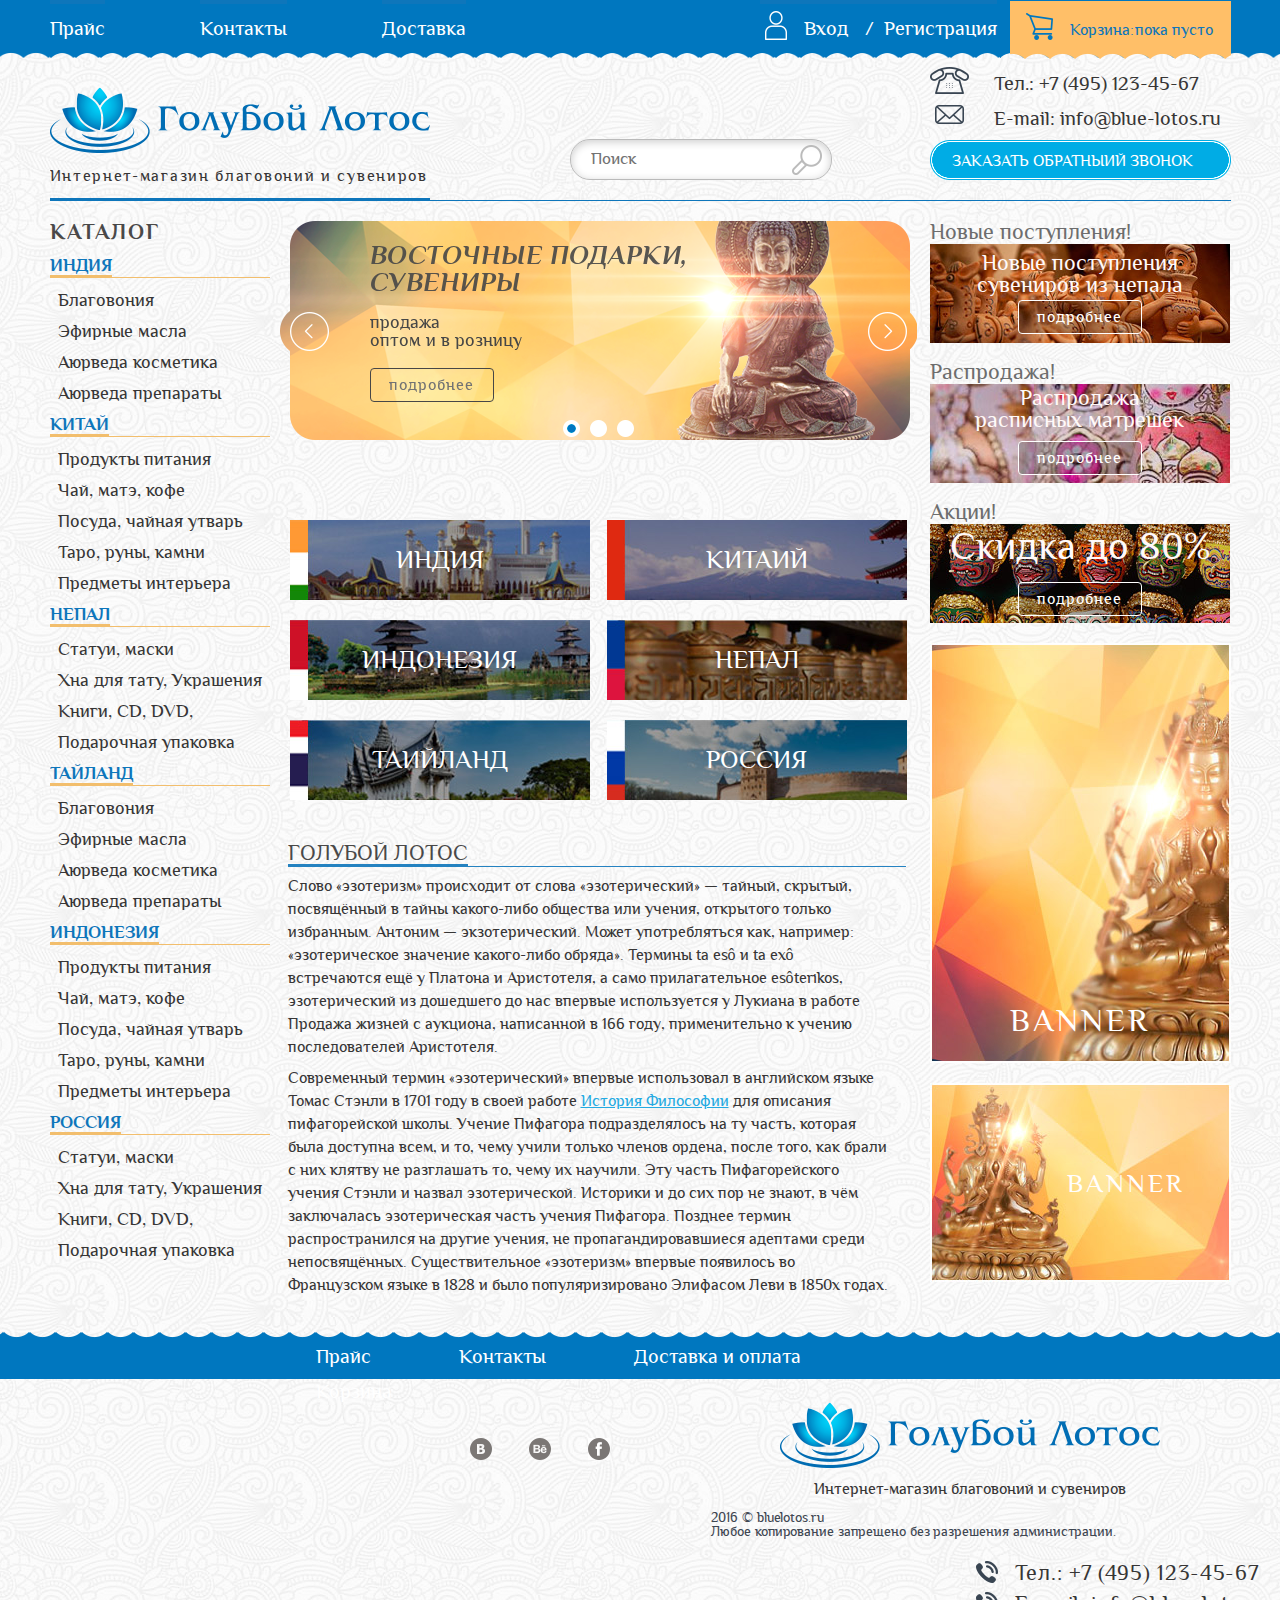
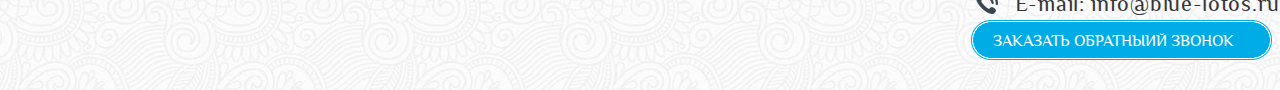
==== commit f68168db: "responsive site" ====
--- a/index.html
+++ b/index.html
@@ -67,7 +67,7 @@
 		<!-- stop header -->
 		<!-- start main -->
 		<main>
-			<section class="main-inside">
+			<section class="main-inside index-html">
 				<!-- start sidebar-left -->
 				<aside class="sidebar-left">
 					<h2 id="touch-catalog">Каталог</h2>
@@ -249,7 +249,7 @@
 				</ul>
 			</nav>	
 			<!-- stop nav-footer -->
-			<!-- start footer -->
+			<!-- start footer-inside -->
 			<div class="footer-inside">
 				<div class="footer-contacts mobile-visible">
 					<ul>
@@ -270,10 +270,10 @@
 						<li><a href=""></a></li>
 						<li><a href=""></a></li>
 					</ul>
-					<p>2016 © bluelotos.ru   Любое копирование запрещено без разрешения администрации.</p>
+					<p>2016 © bluelotos.ru <span class="contacts-mobile"><br></span> Любое копирование запрещено без разрешения администрации.</p>
 				</div>
 								
-				<div class="footer-contacts desktop-visible">
+				<div class="footer-contacts mobile-hidden">
 					<ul>
 						<li class="footer-phone"><a href="">Тел.: +7 (495) 123-45-67</a></li>
 						<li class="footer-email"><a href="">E-mail: info@blue-lotos.ru</a></li>
@@ -281,7 +281,7 @@
 					<a class="callback" href="javascript:PopUpShow()">Заказать обратныий звонок</a>
 				</div>
 			</div>
-			<!-- stop footer -->			
+			<!-- stop footer-inside -->			
 		</footer>
 		<!-- stop footer -->
 
--- a/style.css
+++ b/style.css
@@ -78,6 +78,7 @@
     color: #373636;
 }
 .desktop-hidden {display: none;}
+.tablet-visible {display: none;}
 .mobile-visible {display: none;}
 .clear {clear: both;}
 /* ------------------------------  start header ------------------------------ */
@@ -310,7 +311,7 @@
     float: left;
     border: 0px solid #6cc6ff;
 }
-.slider {max-width: 638px; max-height: 219px; margin: 0 auto;}
+.content .slider {max-width: 638px; max-height: 219px; margin: 0 auto;}
 .bxslider li h2{
     position: absolute;
     top: 21px;
@@ -368,20 +369,6 @@
     color: #fff;
     background-size: 100% 100%;
 }
-.thumbnail a span{
-    position: absolute;
-    top: 20px;
-}
-.thumbnail a img{
-    position: absolute;
-    top: 0px;
-    left: 0px;
-    width: 300px;
-    height: 80px;
-}
-
-
-
 /*-----*/
 .content-text{
     padding: 0px 11px 0 8px;
@@ -747,12 +734,13 @@
 }
 .page-title-map a{
     display: inline-block;
+    text-decoration: underline;
     font-family: 'PhilosopherItalic';
     font-size: 14px;
     color: #25aae2;
 }
 .page-title-map a:hover{
-    text-decoration: underline;
+    text-decoration: none;
 }
 .page-title-map .active-post{
     color: #6e6e6e;
@@ -841,7 +829,10 @@
     height: 31px;
     margin: 0 0 0 25px;
     text-align: center;
-    background: url(images/content/amount-span-bg.png) no-repeat;
+    background: #fff;
+    box-shadow: 0px 2px 9px 0px rgba(0,0,0,0.2)inset;
+    border-top-left-radius: 5px;
+    border-bottom-left-radius: 5px;
     border: none;
     outline: none;
 }
@@ -982,10 +973,10 @@
     display: table-cell;
     vertical-align: middle;
     height: 120px;
-    padding: 0px 0 0 24px;
+    padding: 2px 0 2px 24px;
     text-align: center;
     text-decoration: underline;
-    background: url(images/content/delete-bg.png) 0 50px no-repeat;
+    background: url(images/content/delete-bg.png) 0 center no-repeat;
 }
 .delete a:hover{
     text-decoration: none;
@@ -1064,6 +1055,7 @@
     padding: 20px 0 12px 15px;
     cursor: pointer;
     text-decoration: underline;
+    font-family: 'PhilosopherBold';
     color: #0e76bb;
 }
 .my-orders .finished{
@@ -1079,7 +1071,6 @@
     padding: 22px 19px 26px 18px;
     font-size: 18px;
     border: 1px solid #0e76bb;
-    border-left: none;
 }
 .orders-num h5{
     padding-bottom: 22px;
